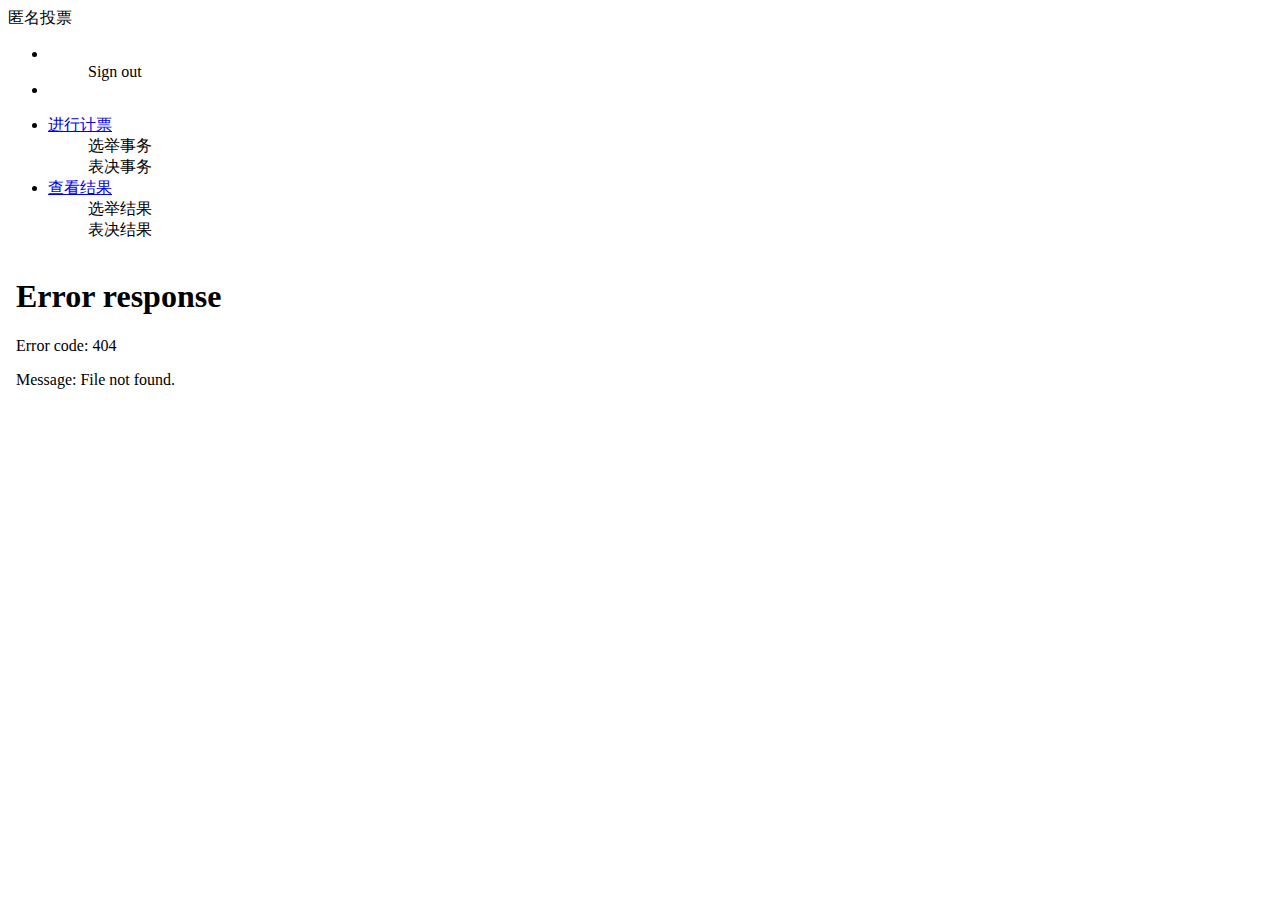
==== MaskVoteCounter1/src/main/resources/templates/index.html @ 2bd04183 "上传代码" ====
﻿<!DOCTYPE html>
<html lang="en" xmlns:th="http://www.thymeleaf.org">

<head>
    <meta charset="utf-8">
    <meta name="viewport" content="width=device-width, initial-scale=1, maximum-scale=1">
    <title>计票员页面</title>
    <link rel="stylesheet" th:href="@{/css/layui.css}">
    <link rel="stylesheet" th:href="@{/css/index.css}">
</head>

<body>
    <div class="layui-layout layui-layout-admin">

        <div class="layui-header">
            <div class="layui-logo layui-hide-xs layui-bg-black"><img th:src="@{/images/xdlr-logo.png}" class="layui-nav-img">匿名投票</div>
            <!-- 头部区域（可配合layui 已有的水平导航） -->
            <ul class="layui-nav layui-layout-left">
                <!-- 移动端显示 -->
                <!-- <li class="layui-nav-item layui-show-xs-inline-block layui-hide-sm" lay-header-event="menuLeft">
                    <i class="layui-icon layui-icon-spread-left"></i>
                </li>

                <li class="layui-nav-item layui-hide-xs"><a href="">nav 1</a></li>
                <li class="layui-nav-item layui-hide-xs"><a href="">nav 2</a></li>
                <li class="layui-nav-item layui-hide-xs"><a href="">nav 3</a></li>
                <li class="layui-nav-item">
                    <a href="javascript:;">nav groups</a>
                    <dl class="layui-nav-child">
                        <dd><a href="">menu 11</a></dd>
                        <dd><a href="">menu 22</a></dd>
                        <dd><a href="">menu 33</a></dd>
                    </dl>
                </li> -->
            </ul>
            <ul class="layui-nav layui-layout-right">
                <li class="layui-nav-item layui-hide layui-show-md-inline-block">
                    <a href="javascript:;">
                        <img th:src="@{/images/user-avatar.png}" class="layui-nav-img"><span th:text="${session.counter}"></span></a>
                    <dl class="layui-nav-child">
                        <!-- <dd><a href="">Your Profile</a></dd>
                        <dd><a href="">Settings</a></dd> -->
                        <dd><a th:href="@{/login}">Sign out</a></dd>
                    </dl>
                </li>
                <li class="layui-nav-item" lay-header-event="menuRight" lay-unselect>
                    <a href="javascript:;">
                        <i class="layui-icon layui-icon-more-vertical"></i>
                    </a>
                </li>
            </ul>
        </div>

        <div class="layui-side layui-bg-black">
            <div class="layui-side-scroll">
                <!-- 左侧导航区域（可配合layui已有的垂直导航） -->
                <ul class="layui-nav layui-nav-tree" lay-filter="test">
                    <li class="layui-nav-item">
                        <a href="javascripe:;" target="main_self_frame">进行计票</a>
                        <dl class="layui-nav-child">
                            <dd><a th:href="@{electSearch}" target="main_self_frame">选举事务</a></dd>
                            <dd><a th:href="@{voteSearch}" target="main_self_frame">表决事务</a></dd>
                        </dl>
                    </li>  
                    <li class="layui-nav-item">
                        <a href="javascripe:;" target="main_self_frame">查看结果</a>
                        <dl class="layui-nav-child">
                            <dd><a th:href="@{electResultSearch}" target="main_self_frame">选举结果</a></dd>
                            <dd><a th:href="@{voteResultSearch}" target="main_self_frame">表决结果</a></dd>
                        </dl>
                    </li>
                </ul>
            </div>
        </div>

        <div class="layui-body">
            <!-- 内容主体区域 -->
            <!-- <div style="padding: 15px;">内容主体区域。记得修改 layui.css 和 js 的路径</div> -->
            <iframe src="electSearch" name="main_self_frame" frameborder="0" class="body-iframe"></iframe>
        </div>

        <!-- 底部固定区域 -->
        <!-- <div class="layui-footer">

            底部固定区域
        </div> -->
    </div>
    <script th:src="@{js/layui.all.js}"></script>


    <script>
        $ = layui.jquery;
        //JS 
        layui.use(['element', 'layer', 'util'], function () {
            var element = layui.element,
                layer = layui.layer,
                util = layui.util,
                $ = layui.$;

            //头部事件
            util.event('lay-header-event', {
                //左侧菜单事件
                menuLeft: function (othis) {
                    layer.msg('展开左侧菜单的操作', {
                        icon: 0
                    });
                },
                menuRight: function () {
                    layer.open({
                        type: 1,
                        content: '<div style="padding: 15px;">处理右侧面板的操作</div>',
                        area: ['260px', '100%'],
                        offset: 'rt' //右上角
                        ,
                        anim: 5,
                        shadeClose: true
                    });
                }
            });

        });

        function initSystem() {
            layui.use(['layer', 'jquery'], function () {
                console.log("1");
                $.ajax({

                    url: "http://localhost:8180/start",
                    // type: "post",
                    data: JSON.stringify({
                        'init': "initAudit"
                    }),
                    // data: {
                    //     'init': "initAudit"
                    // },
                    headers: {
                        "Content-Type": "application/json; charset=UTF-8",
                        encoding: "UTF-8",
                    },
                    type: "Post",
                    // dataType: "json",
                    // 类型 function  请求失败时调用的此函数
                    errror: function (responseText) {
                        alert("系统初始化失败，请重试");
                    },
                    success: function (data) {
                        alert("系统初始化成功！");
                    },
                })
            })
        }


        function exitSystem() {
            layui.use(['layer', 'jquery'], function () {
                console.log("1");
                $.ajax({

                    url: "http://localhost:8180/break",
                    // type: "post",
                    data: JSON.stringify({
                        'break': "breakAudit"
                    }),
                    headers: {
                        "Content-Type": "application/json; charset=UTF-8",
                        encoding: "UTF-8",
                    },
                    type: "Post",
                    // dataType: "json",
                    // 类型 function  请求失败时调用的此函数
                    errror: function (responseText) {
                        alert("系统退出失败，请重试");
                    },
                    success: function (data) {
                        alert("系统已成功退出！");
                    },
                })
            })
        }


        // layui.use('dropdown', function(){
        //     var dropdown = layui.dropdown
        //     dropdown.render({
        //         elem: '#demo1' //可绑定在任意元素中，此处以上述按钮为例
        //         ,data: [{
        //         title: 'menu item 1'
        //         ,id: 100
        //         ,href: '#'
        //         },{
        //         title: 'menu item 2'
        //         ,id: 101
        //         ,href: 'https://www.layui.com/' //开启超链接
        //         ,target: '_blank' //新窗口方式打开
        //         }]
        //         ,id: 'demo1'
        //         //菜单被点击的事件
        //         ,click: function(obj){
        //         console.log(obj);
        //         layer.msg('回调返回的参数已显示再控制台');
        //         }
        //     });
        // });
    </script>
</body>

</html>
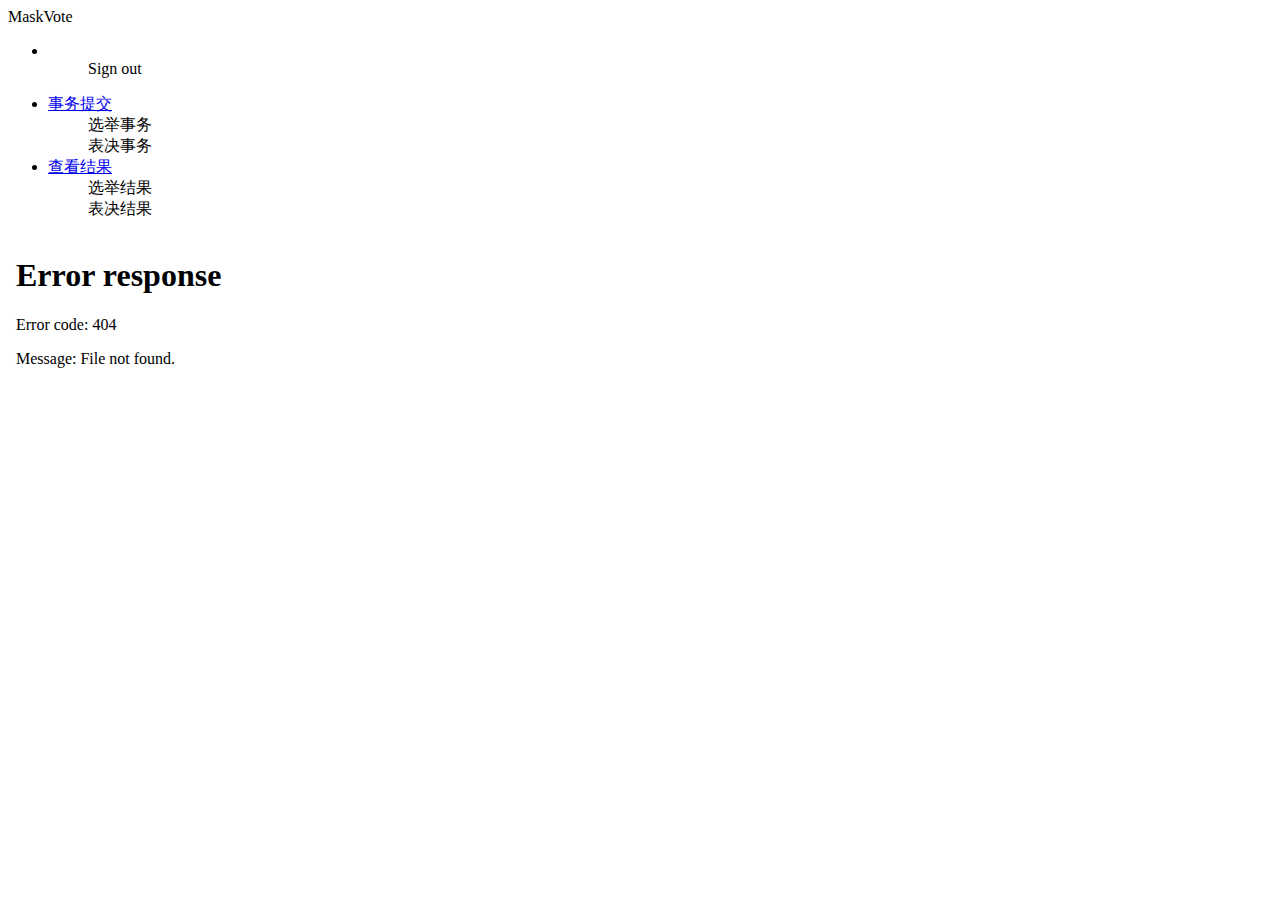
==== commit 28925807: "fontpage change" ====
--- a/MaskVoteCounter1/src/main/resources/templates/index.html
+++ b/MaskVoteCounter1/src/main/resources/templates/index.html
@@ -4,7 +4,7 @@
 <head>
     <meta charset="utf-8">
     <meta name="viewport" content="width=device-width, initial-scale=1, maximum-scale=1">
-    <title>计票员页面</title>
+    <title>主办方主页</title>
     <link rel="stylesheet" th:href="@{/css/layui.css}">
     <link rel="stylesheet" th:href="@{/css/index.css}">
 </head>
@@ -13,7 +13,7 @@
     <div class="layui-layout layui-layout-admin">
 
         <div class="layui-header">
-            <div class="layui-logo layui-hide-xs layui-bg-black"><img th:src="@{/images/xdlr-logo.png}" class="layui-nav-img">匿名投票</div>
+            <div class="layui-logo layui-hide-xs layui-bg-black"><img th:src="@{/images/xdlr-logo.png}" class="layui-nav-img">MaskVote</div>
             <!-- 头部区域（可配合layui 已有的水平导航） -->
             <ul class="layui-nav layui-layout-left">
                 <!-- 移动端显示 -->
@@ -36,18 +36,18 @@
             <ul class="layui-nav layui-layout-right">
                 <li class="layui-nav-item layui-hide layui-show-md-inline-block">
                     <a href="javascript:;">
-                        <img th:src="@{/images/user-avatar.png}" class="layui-nav-img"><span th:text="${session.counter}"></span></a>
+                        <img th:src="@{/images/user-avatar.png}" class="layui-nav-img"><span th:text="consulter"></span></a>
                     <dl class="layui-nav-child">
                         <!-- <dd><a href="">Your Profile</a></dd>
                         <dd><a href="">Settings</a></dd> -->
                         <dd><a th:href="@{/login}">Sign out</a></dd>
                     </dl>
                 </li>
-                <li class="layui-nav-item" lay-header-event="menuRight" lay-unselect>
-                    <a href="javascript:;">
-                        <i class="layui-icon layui-icon-more-vertical"></i>
-                    </a>
-                </li>
+<!--                <li class="layui-nav-item" lay-header-event="menuRight" lay-unselect>-->
+<!--                    <a href="javascript:;">-->
+<!--                        <i class="layui-icon layui-icon-more-vertical"></i>-->
+<!--                    </a>-->
+<!--                </li>-->
             </ul>
         </div>
 
@@ -56,10 +56,10 @@
                 <!-- 左侧导航区域（可配合layui已有的垂直导航） -->
                 <ul class="layui-nav layui-nav-tree" lay-filter="test">
                     <li class="layui-nav-item">
-                        <a href="javascripe:;" target="main_self_frame">进行计票</a>
+                        <a href="javascripe:;" target="main_self_frame">事务提交</a>
                         <dl class="layui-nav-child">
-                            <dd><a th:href="@{electSearch}" target="main_self_frame">选举事务</a></dd>
-                            <dd><a th:href="@{voteSearch}" target="main_self_frame">表决事务</a></dd>
+                            <dd><a th:href="@{electAffair.html}" target="main_self_frame">选举事务</a></dd>
+                            <dd><a th:href="@{voteAffair.html}" target="main_self_frame">表决事务</a></dd>
                         </dl>
                     </li>  
                     <li class="layui-nav-item">
@@ -76,7 +76,7 @@
         <div class="layui-body">
             <!-- 内容主体区域 -->
             <!-- <div style="padding: 15px;">内容主体区域。记得修改 layui.css 和 js 的路径</div> -->
-            <iframe src="electSearch" name="main_self_frame" frameborder="0" class="body-iframe"></iframe>
+            <iframe src="electAffair.html" name="main_self_frame" frameborder="0" class="body-iframe"></iframe>
         </div>
 
         <!-- 底部固定区域 -->
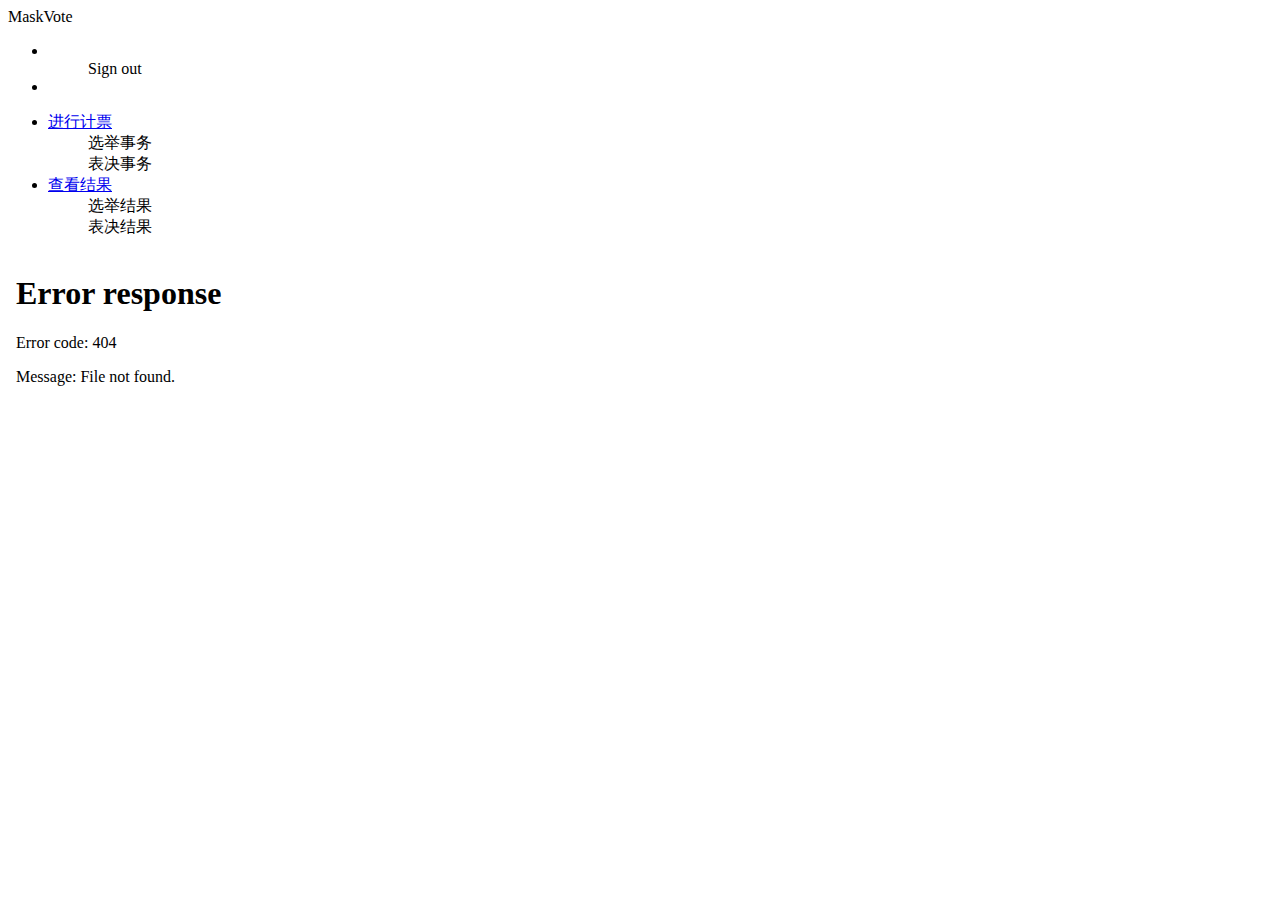
==== commit 8420f3b7: "修改前端代码" ====
--- a/MaskVoteCounter1/src/main/resources/templates/index.html
+++ b/MaskVoteCounter1/src/main/resources/templates/index.html
@@ -4,7 +4,7 @@
 <head>
     <meta charset="utf-8">
     <meta name="viewport" content="width=device-width, initial-scale=1, maximum-scale=1">
-    <title>主办方主页</title>
+    <title>计票员页面</title>
     <link rel="stylesheet" th:href="@{/css/layui.css}">
     <link rel="stylesheet" th:href="@{/css/index.css}">
 </head>
@@ -13,7 +13,7 @@
     <div class="layui-layout layui-layout-admin">
 
         <div class="layui-header">
-            <div class="layui-logo layui-hide-xs layui-bg-black"><img th:src="@{/images/xdlr-logo.png}" class="layui-nav-img">MaskVote</div>
+            <div class="layui-logo layui-hide-xs layui-bg-black"><img th:src="@{../static/images/xdlr-logo.png}" class="layui-nav-img">MaskVote</div>
             <!-- 头部区域（可配合layui 已有的水平导航） -->
             <ul class="layui-nav layui-layout-left">
                 <!-- 移动端显示 -->
@@ -36,18 +36,18 @@
             <ul class="layui-nav layui-layout-right">
                 <li class="layui-nav-item layui-hide layui-show-md-inline-block">
                     <a href="javascript:;">
-                        <img th:src="@{/images/user-avatar.png}" class="layui-nav-img"><span th:text="consulter"></span></a>
+                        <img th:src="@{/images/user-avatar.png}" class="layui-nav-img"><span th:text="${session.counter}"></span></a>
                     <dl class="layui-nav-child">
                         <!-- <dd><a href="">Your Profile</a></dd>
                         <dd><a href="">Settings</a></dd> -->
                         <dd><a th:href="@{/login}">Sign out</a></dd>
                     </dl>
                 </li>
-<!--                <li class="layui-nav-item" lay-header-event="menuRight" lay-unselect>-->
-<!--                    <a href="javascript:;">-->
-<!--                        <i class="layui-icon layui-icon-more-vertical"></i>-->
-<!--                    </a>-->
-<!--                </li>-->
+                <li class="layui-nav-item" lay-header-event="menuRight" lay-unselect>
+                    <a href="javascript:;">
+                        <i class="layui-icon layui-icon-more-vertical"></i>
+                    </a>
+                </li>
             </ul>
         </div>
 
@@ -56,10 +56,10 @@
                 <!-- 左侧导航区域（可配合layui已有的垂直导航） -->
                 <ul class="layui-nav layui-nav-tree" lay-filter="test">
                     <li class="layui-nav-item">
-                        <a href="javascripe:;" target="main_self_frame">事务提交</a>
+                        <a href="javascripe:;" target="main_self_frame">进行计票</a>
                         <dl class="layui-nav-child">
-                            <dd><a th:href="@{electAffair.html}" target="main_self_frame">选举事务</a></dd>
-                            <dd><a th:href="@{voteAffair.html}" target="main_self_frame">表决事务</a></dd>
+                            <dd><a th:href="@{electSearch}" target="main_self_frame">选举事务</a></dd>
+                            <dd><a th:href="@{voteSearch}" target="main_self_frame">表决事务</a></dd>
                         </dl>
                     </li>  
                     <li class="layui-nav-item">
@@ -76,7 +76,7 @@
         <div class="layui-body">
             <!-- 内容主体区域 -->
             <!-- <div style="padding: 15px;">内容主体区域。记得修改 layui.css 和 js 的路径</div> -->
-            <iframe src="electAffair.html" name="main_self_frame" frameborder="0" class="body-iframe"></iframe>
+            <iframe src="electSearch" name="main_self_frame" frameborder="0" class="body-iframe"></iframe>
         </div>
 
         <!-- 底部固定区域 -->
